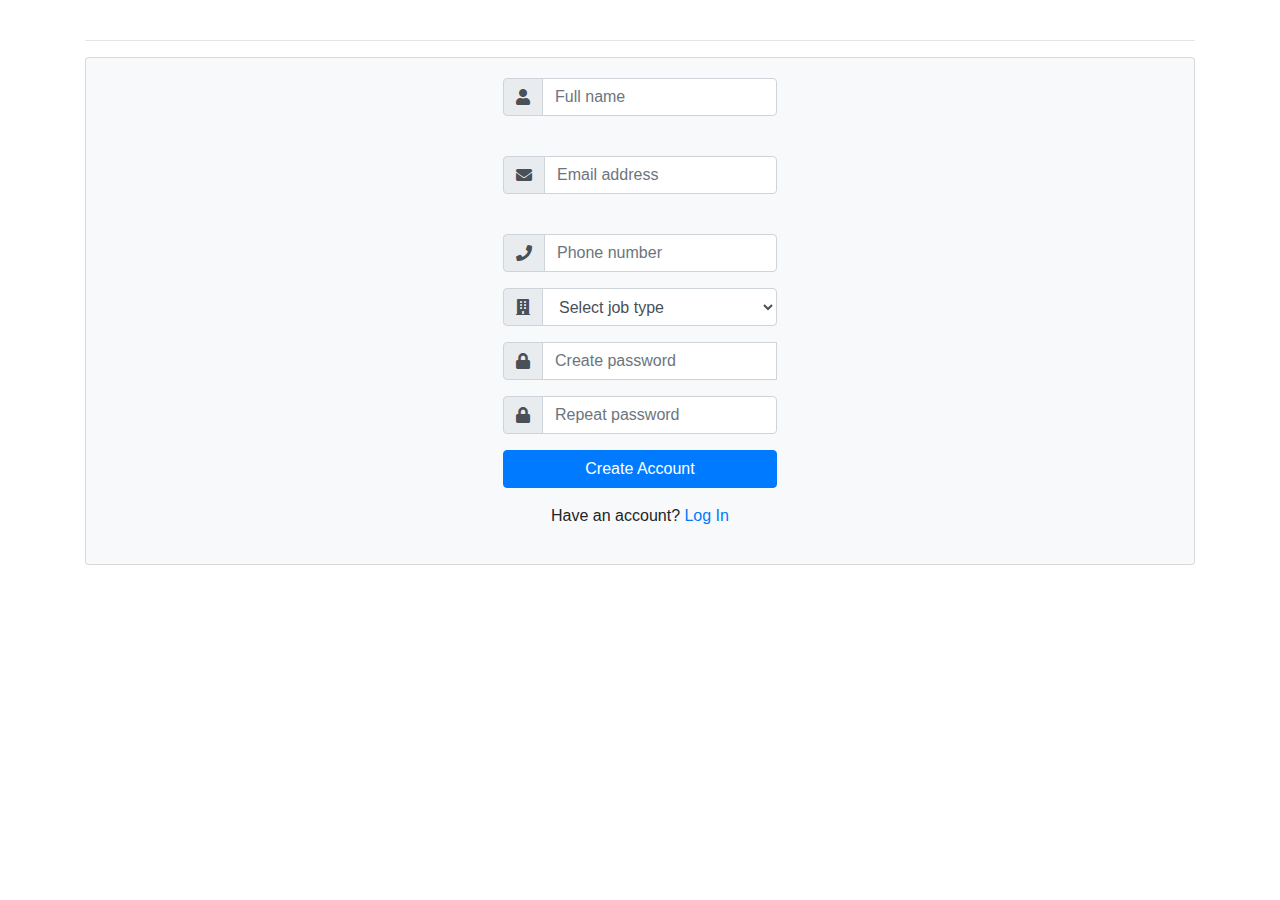
==== index.html @ 4aa76c1f "website" ====
<!DOCTYPE html>
<html>
<head>
	<title></title>
	<link href="https://maxcdn.bootstrapcdn.com/bootstrap/4.0.0/css/bootstrap.min.css" rel="stylesheet" id="bootstrap-css">
<script src="https://maxcdn.bootstrapcdn.com/bootstrap/4.0.0/js/bootstrap.min.js"></script>
<script src="https://cdnjs.cloudflare.com/ajax/libs/jquery/3.2.1/jquery.min.js"></script>
<!------ Include the above in your HEAD tag ---------->

<link rel="stylesheet" href="https://use.fontawesome.com/releases/v5.0.8/css/all.css">
<link rel="stylesheet" type="text/css" href="assets/css/style.css">
</head>
<body>
<div class="container">
<br>  
<hr>





<div class="card bg-light">
<article class="card-body mx-auto" style="max-width: 400px;">
	
	<form>
	<div class="form-group input-group">
		<div class="input-group-prepend">
		    <span class="input-group-text"> <i class="fa fa-user"></i> </span>
		 </div>
        <input name="" class="form-control" placeholder="Full name" type="text" id="username">
        
    </div>
    <div id="error_username"></div><br> <!-- form-group// -->
    <div class="form-group input-group">
    	<div class="input-group-prepend">
		    <span class="input-group-text"> <i class="fa fa-envelope"></i> </span>
		 </div>
        <input name="" class="form-control" placeholder="Email address" type="email" id="useremail">
    </div> <!-- form-group// -->
    <div id = "error_email"></div><br>
    <div class="form-group input-group">
    	<div class="input-group-prepend">
		    <span class="input-group-text"> <i class="fa fa-phone"></i> </span>
		</div>
    	<input name="" class="form-control" placeholder="Phone number" type="text" id="userphone">
    </div> <!-- form-group// -->
    <div class="form-group input-group">
    	<div class="input-group-prepend">
		    <span class="input-group-text" > <i class="fa fa-building"></i> </span>
		</div>
		<select class="form-control" id="designation">
			<option selected=""> Select job type</option>
			<option>Designer</option>
			<option>Manager</option>
			<option>Accounting</option>
		</select>
	</div> <!-- form-group end.// -->
    <div class="form-group input-group">
    	<div class="input-group-prepend">
		    <span class="input-group-text"> <i class="fa fa-lock"></i> </span>
		</div>
        <input class="form-control" placeholder="Create password" type="password" id="pwd">
        <div id="pwd_strength"></div>
    </div> <!-- form-group// -->
    <div class="form-group input-group">
    	<div class="input-group-prepend">
		    <span class="input-group-text"> <i class="fa fa-lock"></i> </span>
		</div>
        <input class="form-control" placeholder="Repeat password" type="password" id="rpwd">
    </div> <!-- form-group// -->                                      
    <div class="form-group">
        <button type="submit" class="btn btn-primary btn-block" id = "sign_up"> Create Account  </button>
    </div> <!-- form-group// -->      
    <p class="text-center">Have an account? <a href="">Log In</a> </p>                                                                 
</form>
</article>
</div> <!-- card.// -->

</div> 
<!--container end.//-->

<br><br>
<script type="text/javascript" src="assets/js/script.js"></script>
<script type="text/javascript" src="assets/js/ajax/registration.js"></script>

</body>
</html>
---- assets/css/style.css ----
.divider-text {
    position: relative;
    text-align: center;
    margin-top: 15px;
    margin-bottom: 15px;
}
.divider-text span {
    padding: 7px;
    font-size: 12px;
    position: relative;   
    z-index: 2;
}
.divider-text:after {
    content: "";
    position: absolute;
    width: 100%;
    border-bottom: 1px solid #ddd;
    top: 55%;
    left: 0;
    z-index: 1;
}

.btn-facebook {
    background-color: #405D9D;
    color: #fff;
}
.btn-twitter {
    background-color: #42AEEC;
    color: #fff;
}

#error_username {
    color: red;
}
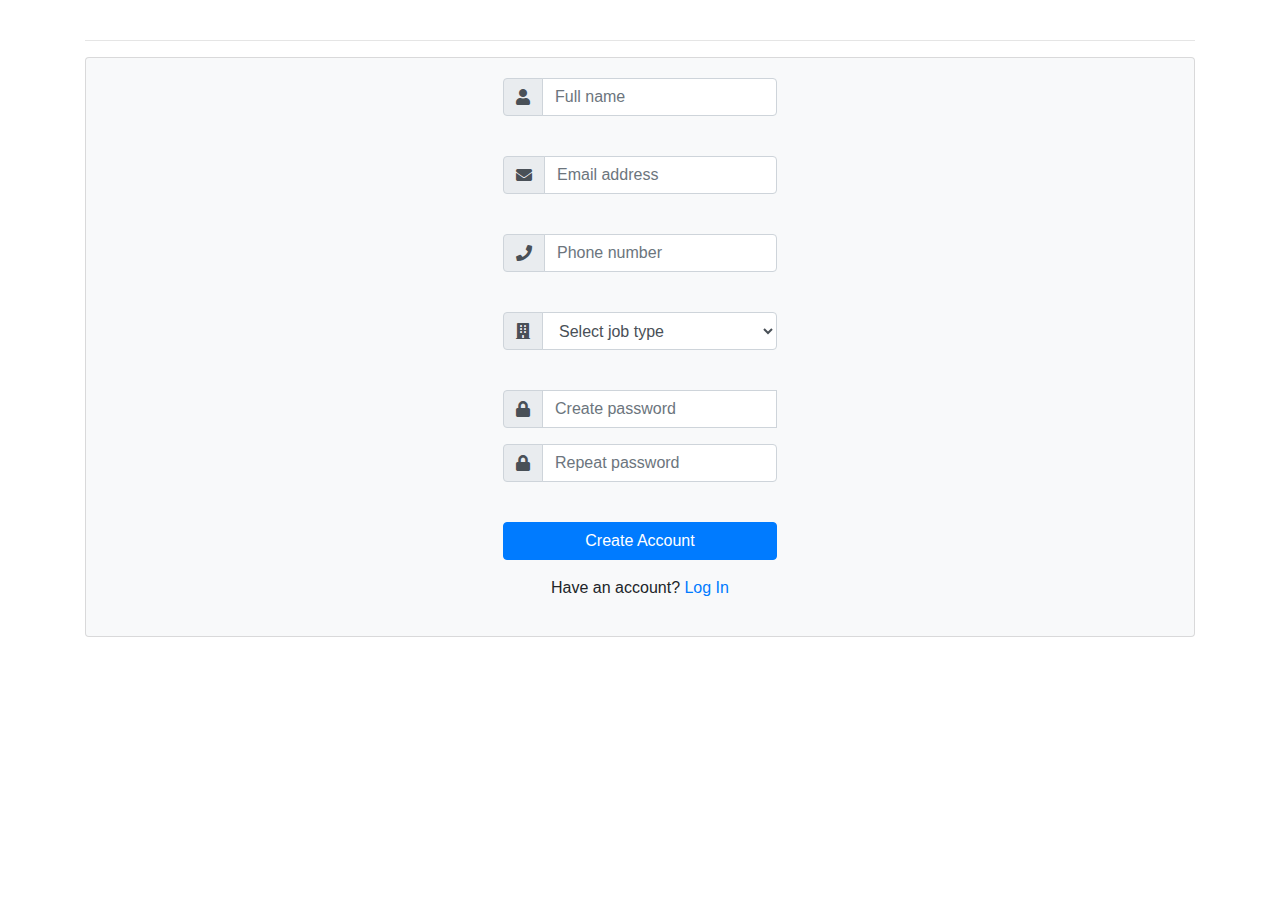
==== commit 9f3740e8: "login page added" ====
--- a/index.html
+++ b/index.html
@@ -44,6 +44,7 @@
 		</div>
     	<input name="" class="form-control" placeholder="Phone number" type="text" id="userphone">
     </div> <!-- form-group// -->
+    <div id = "phonecheck"></div><br>
     <div class="form-group input-group">
     	<div class="input-group-prepend">
 		    <span class="input-group-text" > <i class="fa fa-building"></i> </span>
@@ -55,6 +56,7 @@
 			<option>Accounting</option>
 		</select>
 	</div> <!-- form-group end.// -->
+    <div id = "dsgcheck"></div><br>
     <div class="form-group input-group">
     	<div class="input-group-prepend">
 		    <span class="input-group-text"> <i class="fa fa-lock"></i> </span>
@@ -67,11 +69,12 @@
 		    <span class="input-group-text"> <i class="fa fa-lock"></i> </span>
 		</div>
         <input class="form-control" placeholder="Repeat password" type="password" id="rpwd">
-    </div> <!-- form-group// -->                                      
+    </div> <!-- form-group// --> 
+    <div id = "checkpwd"></div><br>                                    
     <div class="form-group">
         <button type="submit" class="btn btn-primary btn-block" id = "sign_up"> Create Account  </button>
     </div> <!-- form-group// -->      
-    <p class="text-center">Have an account? <a href="">Log In</a> </p>                                                                 
+    <p class="text-center">Have an account? <a href="login.html">Log In</a> </p>                                                                 
 </form>
 </article>
 </div> <!-- card.// -->
